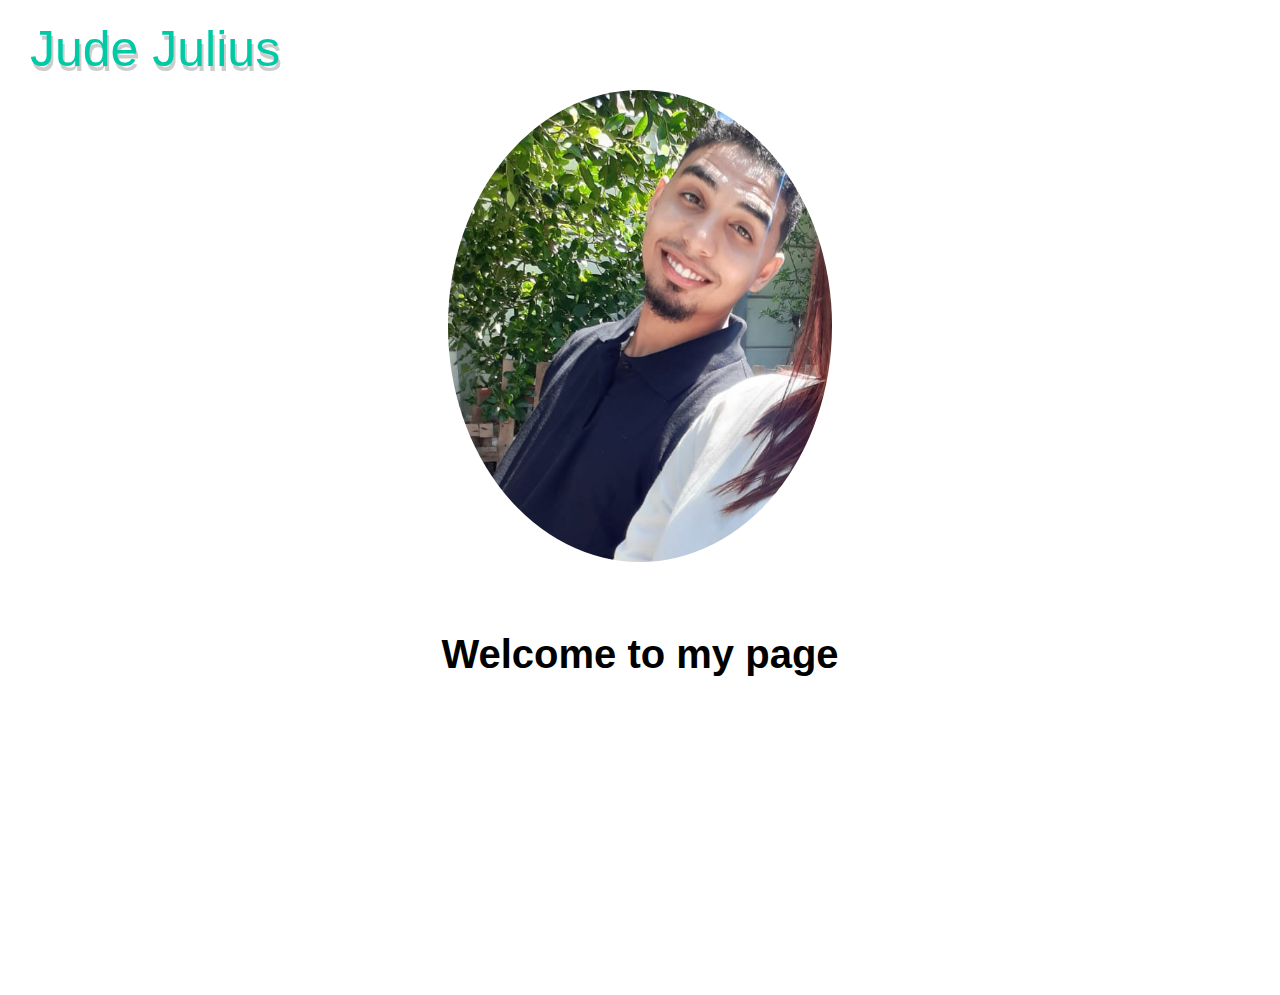
==== index.html @ b559c311 "third commit" ====
<!DOCTYPE html>
<html lang="en">
<head>
    <meta charset="UTF-8">
    <meta http-equiv="X-UA-Compatible" content="IE=edge">
    <meta name="viewport" content="width=device-width, initial-scale=1.0">
    <title>home</title>
    <link rel="stylesheet" href="style.css"> 
</head>
    <body>
         <!--navigation bar-->
    <nav>
        <ul>
            <li class="heading-nav">
                Jude Julius
            </li>
            <li style="float:right"><a class="active" href="timeline.html">Timeline</a></li>
            <li style="float:right"><a class="active" href="testimonial.html">Testimonial</a></li>
        <li style="float:right"><a class="active" href="contact.html">Contact</a></li>
        <li style="float:right"><a class="active" href="about.html">About</a></li>
        <li style="float:right"><a class="active" href="#">Home</a></li>
        </ul>
    </nav>
        <!-- <h1 class ="bigheader">Jude Julius</h1> -->
        <br><br><br><br><br>
        <img class="home-page-img" src="/images/jude.jpg" width="30%" height="25%">
        <p class= "p"><strong>Welcome to my page</strong><br>Alittle about myself i am a hardworker who loves a fast paced changing environment,i enjoy challenges and things that make me use logic.I am a very religious person who loves family time and i enjoy art.My hobbies include soccer baseball and cricket</p>
        <br>
       
        </body>
</html>
---- style.css ----
/* Navigation bar */
* {
  margin: 0;
  padding: 0;
}
li {
  align-items: baseline;
  padding:0 20px 10px 10px;
  display: inline-block;
  font-family: arial;
}
ul {
  font-size: 20px;
  text-align: left;
  box-shadow: darkgrey;
  background-color: transparent;
  padding: 20px;
  overflow: hidden;
  position: absolute;
  top: 0;
  width: 95%;
}
a {
  padding: 10px;
  margin: 0;
  color: white;
  text-decoration: none;
  font-family: serif;
}
a:hover {
  color: black;
}
.heading-nav{
  font-weight: 100;
  font-size: 50px;
  color: #00caa6;
  font-family: "Josefin Sans", sans-serif;
  text-shadow: 2px 5px 0 rgba(0, 0, 0, 0.2);
}
.heading-nav:hover{
  color: lightpink;
}
/* contact form */
h1{
  text-align: center;
}
.contact {
  font-size: 50px;
  font-family: Impact, Haettenschweiler, "Arial Narrow Bold", sans-serif;
}
.contact:hover {
  color: lightpink;
}
body {
  background-image: url(https://coolbackgrounds.io/images/backgrounds/index/ranger-4df6c1b6.png);
  background-position: center;
  background-size: cover;
  background-attachment: fixed;
  text-align: center;
}
form {
  margin: 50px 0px;
  padding: 0px;
  text-align: center;
  align-self: center;
  margin-left: 30%;
  margin-right: 30%;
  margin-top: 10%;
  background-color: grey;
  padding: 5%;
  background: rgba(204, 194, 194, 0.5);
  backdrop-filter: blur(3px);
  -webkit-backdrop-filter: blur(3px);
  border-radius: 10px;
}
[placeholder]:hover {
  color: grey;
}
button {
  background-color: #8d978d;
  border: none;
  color: white;
  padding: 16px 32px;
  text-decoration: none;
  margin: 4px 2px;
  cursor: pointer;
  border-radius: 12px;
}
button:hover{
  color: aqua;
}
/* Home page */
.bigheader {
  text-align: center;
  color: rgb(182, 164, 163);
  font-family: serif;
  font-weight: 100;
  font-size: 8em;
}
.bigheader:hover {
  color: rgb(13, 83, 189);
}
h1 {
  padding: 20px;
  margin: 1em 0 0.5em 50px;
  font-weight: 100;
  color: #00caa6;
  font-family: "Josefin Sans", sans-serif;
  text-shadow: 2px 5px 0 rgba(0, 0, 0, 0.2);
}
p {
  margin-bottom: 50px;
  color: rgb(10, 0, 0);
  text-decoration: none;
  text-align: center;
  font-size: 40px;
  font-family: Verdana, Geneva, Tahoma, sans-serif;
  padding: 70px;
}
strong {
  color: black;
}
.home-page-img {
  border-radius: 50%  ;
}
.form {
  display: fixed;
}
.p{
  color: white;
}
/* about page*/
.about-header {
  padding:0;
  margin-left: 450px;
  margin-right: 450px;
  font-weight: 500;
  font-size: 5em;
  font-family: "Trebuchet MS", "Lucida Sans Unicode", "Lucida Grande",
    "Lucida Sans", Arial, sans-serif;
}
.about-header:hover {
  color: darkgray;
}
img {
  display: block;
  margin-left: auto;
  margin-right: auto;
  border-radius: 50px;
}

.about-para {
  border: 12px solid rgb(0, 0, 0);
  border-radius: 12px;
}
/* timeline */
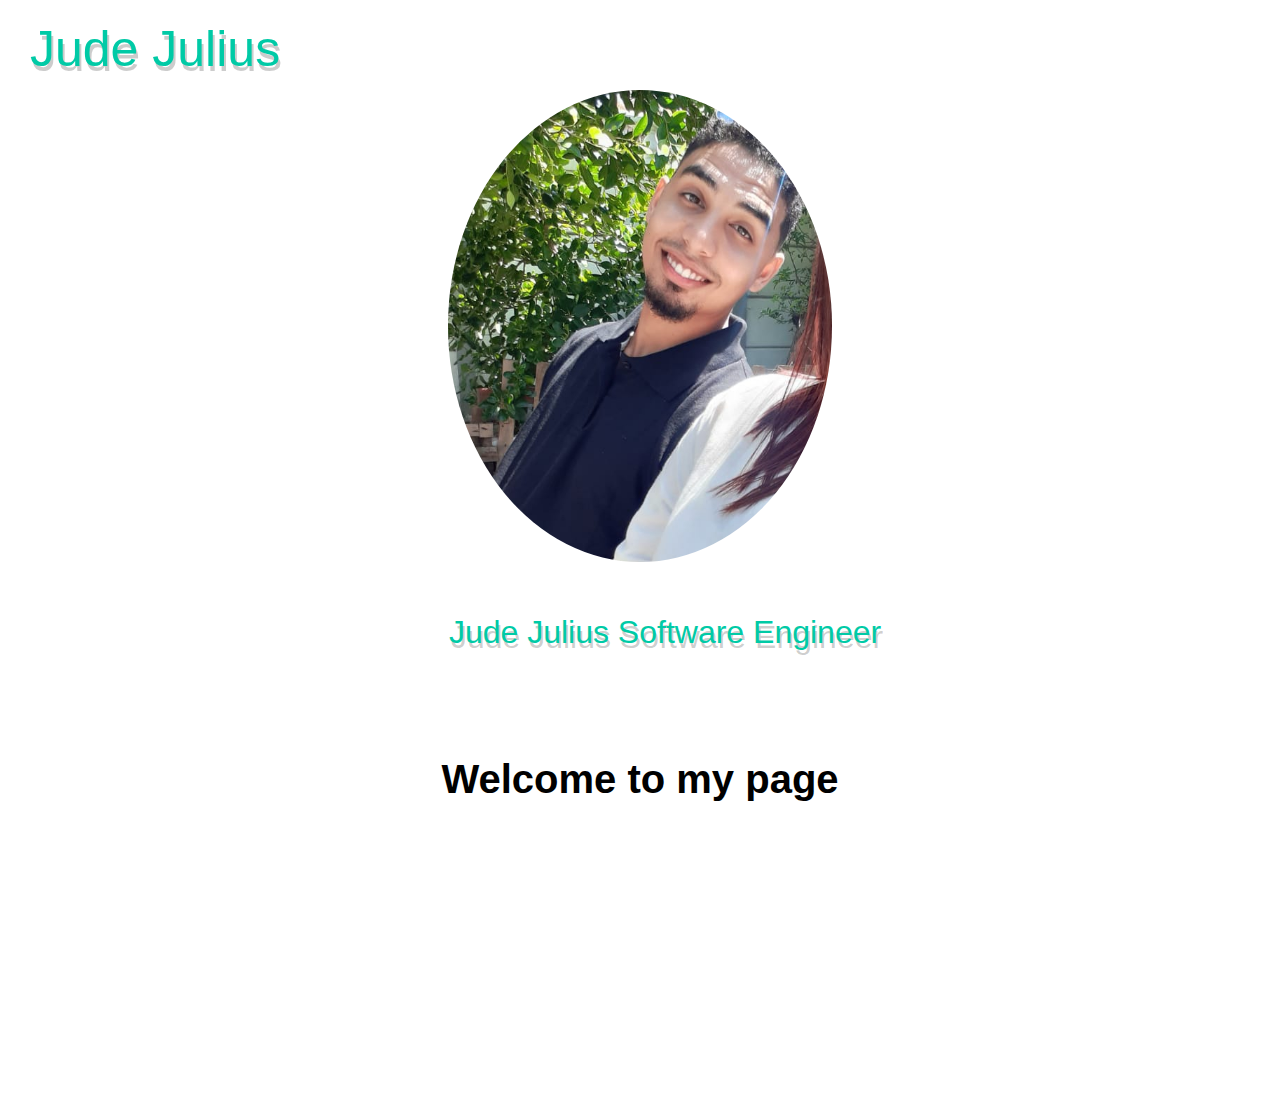
==== commit eab112cb: "third commit" ====
--- a/index.html
+++ b/index.html
@@ -24,6 +24,7 @@
         <!-- <h1 class ="bigheader">Jude Julius</h1> -->
         <br><br><br><br><br>
         <img class="home-page-img" src="/images/jude.jpg" width="30%" height="25%">
+        <h1 class="img-header">Jude Julius Software Engineer</h1>
         <p class= "p"><strong>Welcome to my page</strong><br>Alittle about myself i am a hardworker who loves a fast paced changing environment,i enjoy challenges and things that make me use logic.I am a very religious person who loves family time and i enjoy art.My hobbies include soccer baseball and cricket</p>
         <br>
        
--- a/style.css
+++ b/style.css
@@ -100,6 +100,15 @@
 .bigheader:hover {
   color: rgb(13, 83, 189);
 }
+.img-header{
+  padding: 20px;
+  margin: 1em 0 0.5em 50px;
+  font-weight: 100;
+  color: #00caa6;
+  font-family: "Josefin Sans", sans-serif;
+  text-shadow: 2px 5px 0 rgba(0, 0, 0, 0.2);
+
+}
 h1 {
   padding: 20px;
   margin: 1em 0 0.5em 50px;
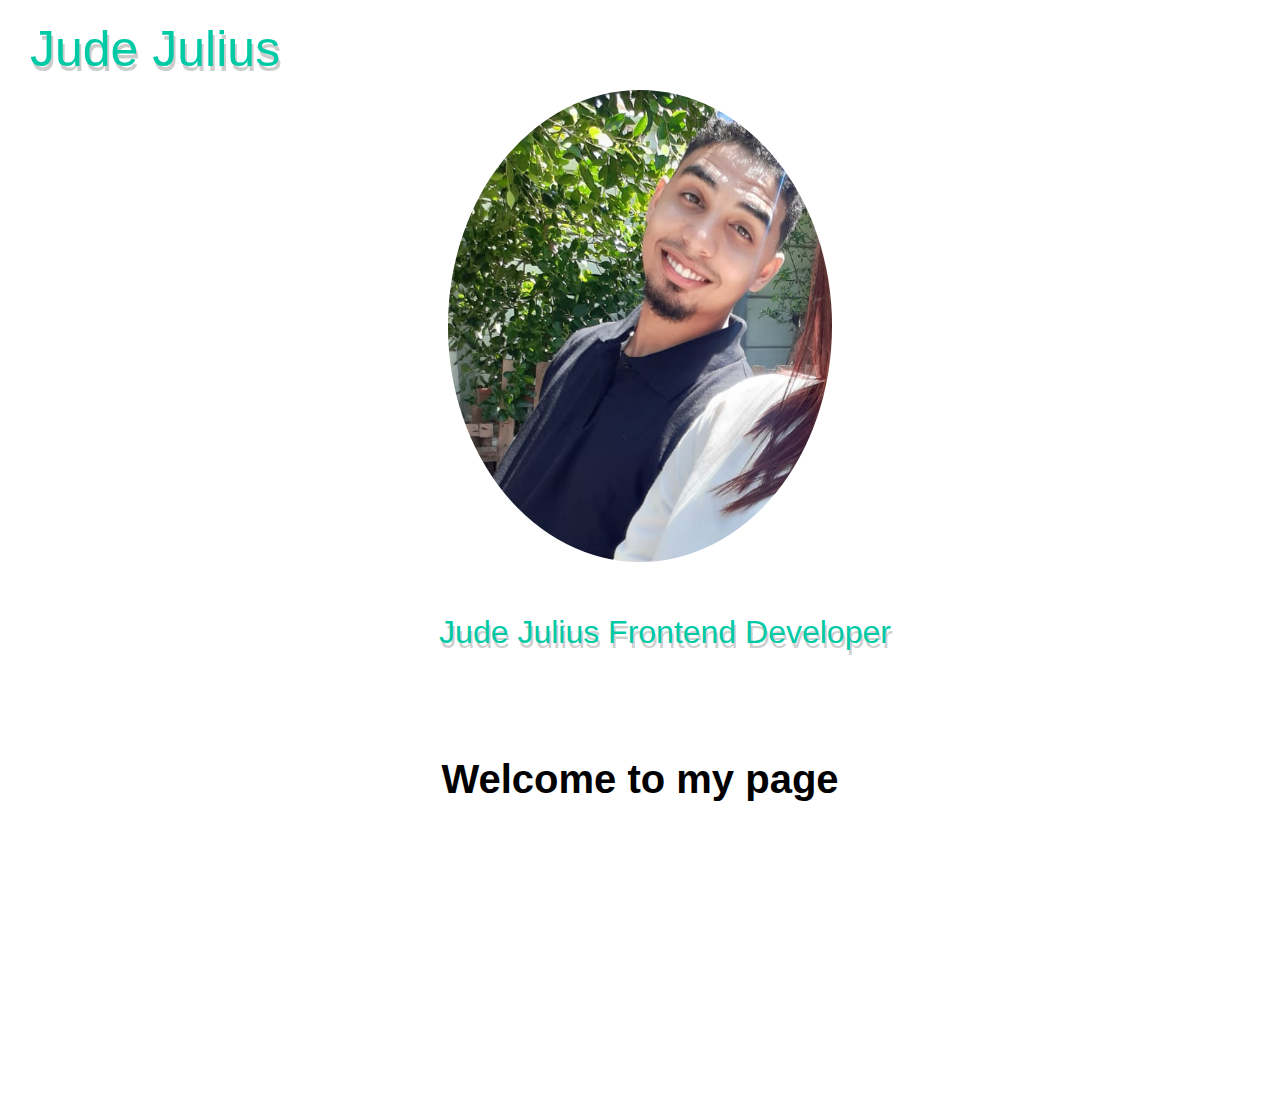
==== commit 9b9f6fed: "third commit" ====
--- a/index.html
+++ b/index.html
@@ -5,7 +5,7 @@
     <meta http-equiv="X-UA-Compatible" content="IE=edge">
     <meta name="viewport" content="width=device-width, initial-scale=1.0">
     <title>home</title>
-    <link rel="stylesheet" href="style.css"> 
+    <link rel="stylesheet" href="/Css/style.css"> 
 </head>
     <body>
          <!--navigation bar-->
@@ -24,7 +24,7 @@
         <!-- <h1 class ="bigheader">Jude Julius</h1> -->
         <br><br><br><br><br>
         <img class="home-page-img" src="/images/jude.jpg" width="30%" height="25%">
-        <h1 class="img-header">Jude Julius Software Engineer</h1>
+        <h1 class="img-header">Jude Julius Frontend Developer</h1>
         <p class= "p"><strong>Welcome to my page</strong><br>Alittle about myself i am a hardworker who loves a fast paced changing environment,i enjoy challenges and things that make me use logic.I am a very religious person who loves family time and i enjoy art.My hobbies include soccer baseball and cricket</p>
         <br>
        
--- a/Css/style.css
+++ b/Css/style.css
@@ -0,0 +1,165 @@
+/* Navigation bar */
+* {
+  margin: 0;
+  padding: 0;
+}
+li {
+  align-items: baseline;
+  padding:0 20px 10px 10px;
+  display: inline-block;
+  font-family: arial;
+}
+ul {
+  font-size: 20px;
+  text-align: left;
+  box-shadow: darkgrey;
+  background-color: transparent;
+  padding: 20px;
+  overflow: hidden;
+  position: absolute;
+  top: 0;
+  width: 95%;
+}
+a {
+  padding: 10px;
+  margin: 0;
+  color: white;
+  text-decoration: none;
+  font-family: serif;
+}
+a:hover {
+  color: black;
+}
+.heading-nav{
+  font-weight: 100;
+  font-size: 50px;
+  color: #00caa6;
+  font-family: "Josefin Sans", sans-serif;
+  text-shadow: 2px 5px 0 rgba(0, 0, 0, 0.2);
+}
+.heading-nav:hover{
+  color: lightpink;
+}
+/* contact form */
+h1{
+  text-align: center;
+}
+.contact {
+  font-size: 50px;
+  font-family: Impact, Haettenschweiler, "Arial Narrow Bold", sans-serif;
+}
+.contact:hover {
+  color: lightpink;
+}
+body {
+  background-image: url(https://coolbackgrounds.io/images/backgrounds/index/ranger-4df6c1b6.png);
+  background-position: center;
+  background-size: cover;
+  background-attachment: fixed;
+  text-align: center;
+}
+form {
+  margin: 50px 0px;
+  padding: 0px;
+  text-align: center;
+  align-self: center;
+  margin-left: 30%;
+  margin-right: 30%;
+  margin-top: 10%;
+  background-color: grey;
+  padding: 5%;
+  background: rgba(204, 194, 194, 0.5);
+  backdrop-filter: blur(3px);
+  -webkit-backdrop-filter: blur(3px);
+  border-radius: 10px;
+}
+[placeholder]:hover {
+  color: grey;
+}
+button {
+  background-color: #8d978d;
+  border: none;
+  color: white;
+  padding: 16px 32px;
+  text-decoration: none;
+  margin: 4px 2px;
+  cursor: pointer;
+  border-radius: 12px;
+}
+button:hover{
+  color: aqua;
+}
+/* Home page */
+.bigheader {
+  text-align: center;
+  color: rgb(182, 164, 163);
+  font-family: serif;
+  font-weight: 100;
+  font-size: 8em;
+}
+.bigheader:hover {
+  color: rgb(13, 83, 189);
+}
+.img-header{
+  padding: 20px;
+  margin: 1em 0 0.5em 50px;
+  font-weight: 100;
+  color: #00caa6;
+  font-family: "Josefin Sans", sans-serif;
+  text-shadow: 2px 5px 0 rgba(0, 0, 0, 0.2);
+
+}
+h1 {
+  padding: 20px;
+  margin: 1em 0 0.5em 50px;
+  font-weight: 100;
+  color: #00caa6;
+  font-family: "Josefin Sans", sans-serif;
+  text-shadow: 2px 5px 0 rgba(0, 0, 0, 0.2);
+}
+p {
+  margin-bottom: 50px;
+  color: rgb(10, 0, 0);
+  text-decoration: none;
+  text-align: center;
+  font-size: 40px;
+  font-family: Verdana, Geneva, Tahoma, sans-serif;
+  padding: 70px;
+}
+strong {
+  color: black;
+}
+.home-page-img {
+  border-radius: 50%  ;
+}
+.form {
+  display: fixed;
+}
+.p{
+  color: white;
+}
+/* about page*/
+.about-header {
+  padding:0;
+  margin-left: 450px;
+  margin-right: 450px;
+  font-weight: 500;
+  font-size: 5em;
+  font-family: "Trebuchet MS", "Lucida Sans Unicode", "Lucida Grande",
+    "Lucida Sans", Arial, sans-serif;
+}
+.about-header:hover {
+  color: darkgray;
+}
+img {
+  display: block;
+  margin-left: auto;
+  margin-right: auto;
+  border-radius: 50px;
+}
+
+.about-para {
+  border: 12px solid rgb(0, 0, 0);
+  border-radius: 12px;
+}
+/* timeline */
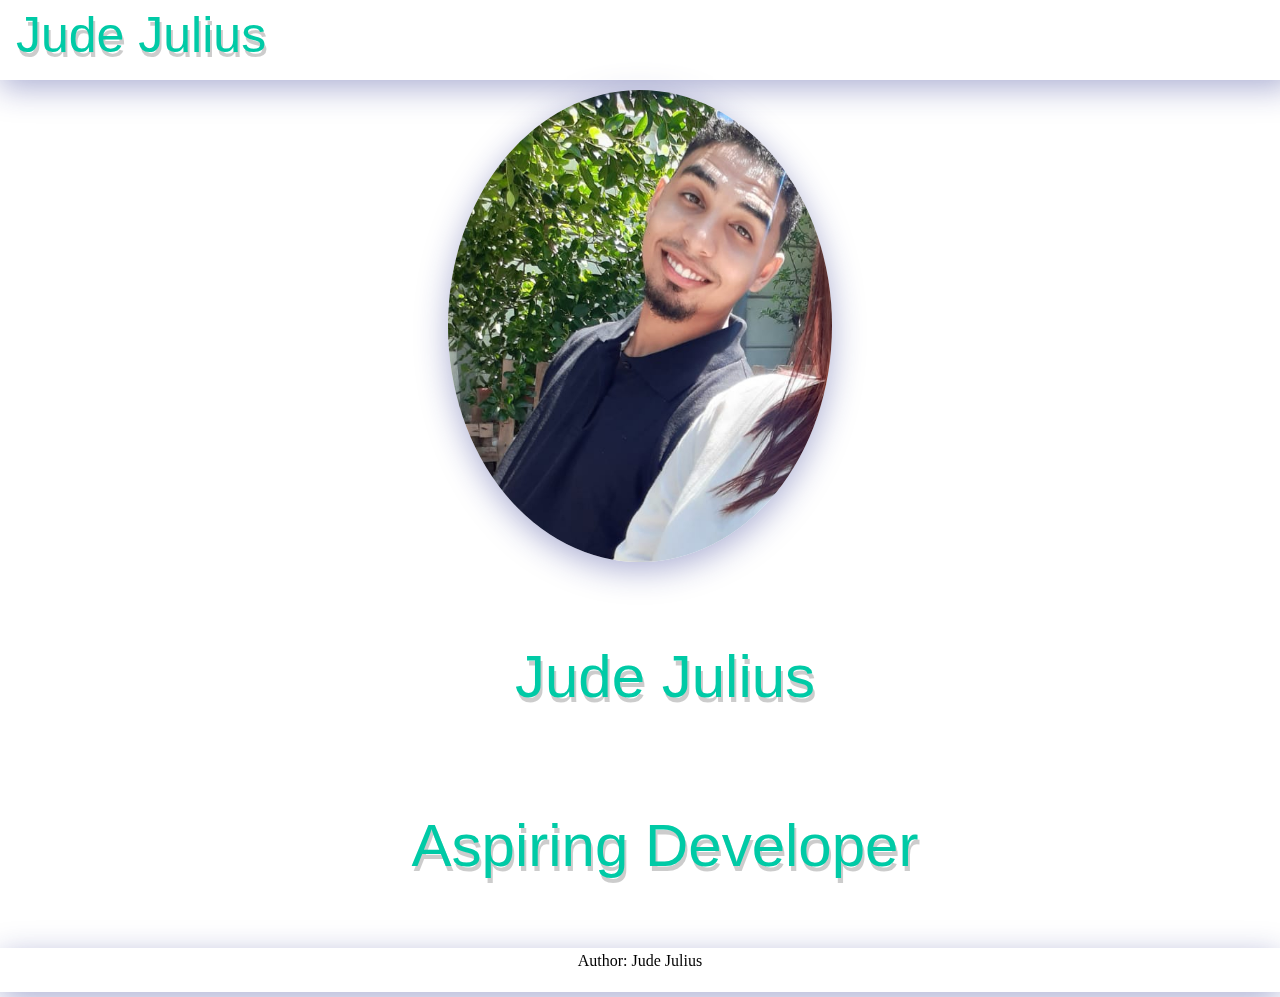
==== commit 5ffdbd08: "third commit" ====
--- a/index.html
+++ b/index.html
@@ -1,32 +1,42 @@
 <!DOCTYPE html>
 <html lang="en">
-<head>
-    <meta charset="UTF-8">
-    <meta http-equiv="X-UA-Compatible" content="IE=edge">
-    <meta name="viewport" content="width=device-width, initial-scale=1.0">
+  <head>
+    <meta charset="UTF-8" />
+    <meta http-equiv="X-UA-Compatible" content="IE=edge" />
+    <meta name="viewport" content="width=device-width, initial-scale=1.0" />
     <title>home</title>
-    <link rel="stylesheet" href="/Css/style.css"> 
-</head>
-    <body>
-         <!--navigation bar-->
+    <link rel="stylesheet" href="/Css/style.css" />
+  </head>
+  <body>
+    <!--navigation bar-->
     <nav>
-        <ul>
-            <li class="heading-nav">
-                Jude Julius
-            </li>
-            <li style="float:right"><a class="active" href="timeline.html">Timeline</a></li>
-            <li style="float:right"><a class="active" href="testimonial.html">Testimonial</a></li>
-        <li style="float:right"><a class="active" href="contact.html">Contact</a></li>
-        <li style="float:right"><a class="active" href="about.html">About</a></li>
-        <li style="float:right"><a class="active" href="#">Home</a></li>
-        </ul>
+      <ul>
+        <li class="heading-nav">Jude Julius</li>
+        <li style="float: right">
+          <a class="active" href="timeline.html">Timeline</a>
+        </li>
+        <li style="float: right">
+          <a class="active" href="testimonial.html">Testimonial</a>
+        </li>
+        <li style="float: right">
+          <a class="active" href="contact.html">Contact</a>
+        </li>
+        <li style="float: right">
+          <a class="active" href="about.html">About</a>
+        </li>
+        <li style="float: right"><a class="active" href="#">Home</a></li>
+      </ul>
     </nav>
-        <!-- <h1 class ="bigheader">Jude Julius</h1> -->
-        <br><br><br><br><br>
-        <img class="home-page-img" src="/images/jude.jpg" width="30%" height="25%">
-        <h1 class="img-header">Jude Julius Frontend Developer</h1>
-        <p class= "p"><strong>Welcome to my page</strong><br>Alittle about myself i am a hardworker who loves a fast paced changing environment,i enjoy challenges and things that make me use logic.I am a very religious person who loves family time and i enjoy art.My hobbies include soccer baseball and cricket</p>
-        <br>
-       
-        </body>
-</html>+    <!-- <h1 class ="bigheader">Jude Julius</h1> -->
+    <br /><br /><br /><br /><br />
+    <img
+      class="home-page-img" src="/images/jude.jpg" width="30%" height="25%"
+    />
+    <h1 class="img-header">Jude Julius </h1><h1 class="img-header">Aspiring Developer</h1>
+    <br />
+    <footer>
+        <p>Author: Jude Julius<br>
+        <a href="https://vibrant-engelbart-a65254.netlify.app/">https://vibrant-engelbart-a65254.netlify.app/</a></p>
+      </footer>
+  </body>
+</html>
--- a/Css/style.css
+++ b/Css/style.css
@@ -10,15 +10,19 @@
   font-family: arial;
 }
 ul {
+  position:fixed;
+  top: 0;
   font-size: 20px;
   text-align: left;
-  box-shadow: darkgrey;
-  background-color: transparent;
-  padding: 20px;
+  box-shadow: 0 8px 32px 0 rgba( 31, 38, 135, 0.37 );
+  background: rgba( 255, 255, 255, 0.25 );
+  backdrop-filter: blur( 4px );
+  -webkit-backdrop-filter: blur( 4px );
+  border: 1px solid rgba( 255, 255, 255, 0.18 );
+  padding: 5px;
   overflow: hidden;
-  position: absolute;
   top: 0;
-  width: 95%;
+  width: 100%;
 }
 a {
   padding: 10px;
@@ -41,6 +45,11 @@
   color: lightpink;
 }
 /* contact form */
+.contact-head{
+  font-size: 80px;
+  margin-right: 40px;
+
+}
 h1{
   text-align: center;
 }
@@ -59,13 +68,11 @@
   text-align: center;
 }
 form {
-  margin: 50px 0px;
-  padding: 0px;
-  text-align: center;
-  align-self: center;
+  text-align: center;
+  margin-top: 60px;
   margin-left: 30%;
   margin-right: 30%;
-  margin-top: 10%;
+  margin-bottom: 20px;
   background-color: grey;
   padding: 5%;
   background: rgba(204, 194, 194, 0.5);
@@ -101,8 +108,8 @@
   color: rgb(13, 83, 189);
 }
 .img-header{
-  padding: 20px;
-  margin: 1em 0 0.5em 50px;
+  text-align: center;
+  font-size: 60px;
   font-weight: 100;
   color: #00caa6;
   font-family: "Josefin Sans", sans-serif;
@@ -117,7 +124,7 @@
   font-family: "Josefin Sans", sans-serif;
   text-shadow: 2px 5px 0 rgba(0, 0, 0, 0.2);
 }
-p {
+.p {
   margin-bottom: 50px;
   color: rgb(10, 0, 0);
   text-decoration: none;
@@ -130,7 +137,9 @@
   color: black;
 }
 .home-page-img {
-  border-radius: 50%  ;
+  border-radius: 50%;
+  /* border: 1px solid black; */
+  box-shadow: 0 8px 32px 0 rgba( 31, 38, 135, 0.37 );
 }
 .form {
   display: fixed;
@@ -162,4 +171,160 @@
   border: 12px solid rgb(0, 0, 0);
   border-radius: 12px;
 }
+.about{
+  font-size: 80px;
+}
 /* timeline */
+
+  /* The actual timeline (the vertical ruler) */
+  .timeline {
+    position: relative;
+    max-width: 1200px;
+    margin: 0 auto;
+    z-index: -1;
+  }
+  
+  /* The actual timeline (the vertical ruler) */
+  .timeline::after {
+    content: '';
+    position: absolute;
+    width: 2px;
+    background-color: white;
+    top: 0;
+    bottom: 0;
+    left: 50%;
+    margin-left: -3px;
+  }
+  
+  /* Container around content */
+  .container {
+      box-sizing: border-box;
+      margin-top: 90px;
+      margin-bottom: 50px;
+    padding: 10px 40px;
+    position: relative;
+    background-color: inherit;
+    width: 50%;
+  }
+  
+  /* The circles on the timeline */
+  .container::after {
+    content: '';
+    position: absolute;
+    width: 25px;
+    height: 25px;
+    right: -17px;
+    background-color: white;
+    border: 4px solid #FF9F55;
+    top: 15px;
+    border-radius: 50%;
+    z-index: 1;
+  }
+  /* Place the container to the left */
+  .left {
+    left: 0;
+  }
+  
+  /* Place the container to the right */
+  .right {
+    left: 50%;
+  }
+  
+  /* Add arrows to the left container (pointing right) */
+  .left::before {
+    content: " ";
+    height: 0;
+    position: absolute;
+    top: 22px;
+    width: 0;
+    z-index: 1;
+    right: 30px;
+    border: medium solid white;
+    border-width: 10px 0 10px 10px;
+    border-color: transparent transparent transparent white;
+  }
+  
+  /* Add arrows to the right container (pointing left) */
+  .right::before {
+    content: " ";
+    height: 0;
+    position: absolute;
+    top: 22px;
+    width: 0;
+    z-index: 1;
+    left: 30px;
+    border: medium solid white;
+    border-width: 10px 10px 10px 0;
+    border-color: transparent white transparent transparent;
+  }
+  
+  /* Fix the circle for containers on the right side */
+  .right::after {
+    left: -16px;
+  }
+  
+  /* The actual content */
+  .content {
+    padding: 20px 30px;
+    position: relative;
+    border-radius: 25px;
+    box-shadow: 0 8px 32px 0 rgba(0, 0, 0, 0);
+    background: red;
+    animation: mymove 5s infinite;
+      }
+      @keyframes mymove {
+          0%{
+              background-color: lightpink;
+          }
+          33%{
+              background-color: lightsalmon;
+          }
+          66%{
+              background-color: lightseagreen;
+          }
+          100%{
+              background-color: lightskyblue;
+          }
+        }
+  
+  /* Media queries - Responsive timeline on screens less than 600px wide */
+  @media screen and (max-width: 600px) {
+    /* Place the timelime to the left */
+    .timeline::after {
+    left: 31px;
+    }
+    
+    /* Full-width containers */
+    .container {
+    width: 100%;
+    padding-left: 70px;
+    padding-right: 25px;
+    }
+    /* Make sure that all arrows are pointing leftwards */
+    .container::before {
+    left: 60px;
+    border: medium solid white;
+    border-width: 10px 10px 10px 0;
+    border-color: transparent white transparent transparent;
+    }
+  
+    /* Make sure all circles are at the same spot */
+    .left::after, .right::after {
+    left: 15px;
+    }
+    
+    /* Make all right containers behave like the left ones */
+    .right {
+    left: 0%;
+    }
+  }
+  /* footer */
+  footer {
+    text-align: center;
+    padding: 3px;
+    box-shadow: 0 8px 32px 0 rgba( 31, 38, 135, 0.37 );
+    background: rgba( 255, 255, 255, 0.25 );
+    backdrop-filter: blur( 4px );
+    -webkit-backdrop-filter: blur( 4px );
+    border: 1px solid rgba( 255, 255, 255, 0.18 );
+  }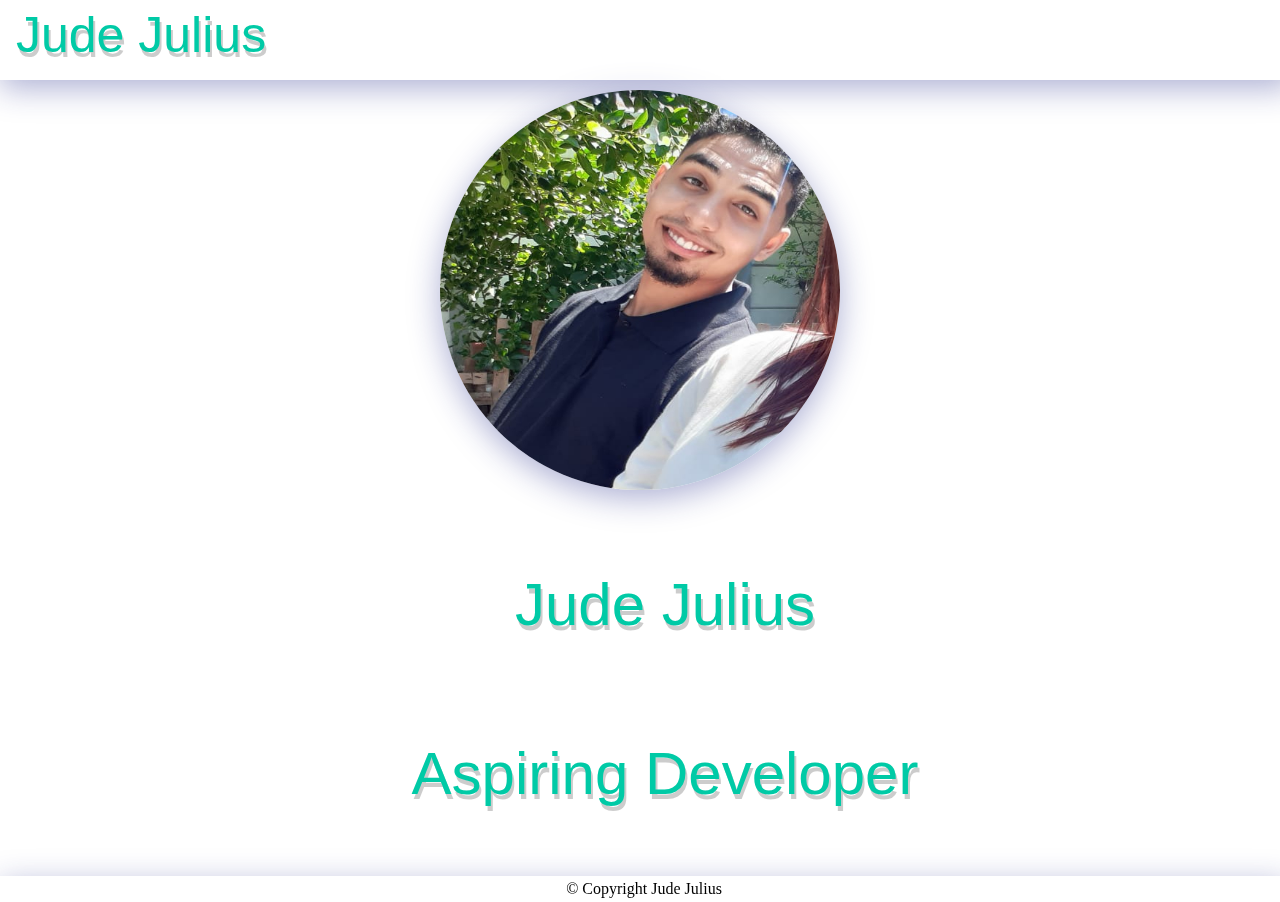
==== commit 45ea78c2: "third commit" ====
--- a/index.html
+++ b/index.html
@@ -35,8 +35,7 @@
     <h1 class="img-header">Jude Julius </h1><h1 class="img-header">Aspiring Developer</h1>
     <br />
     <footer>
-        <p>Author: Jude Julius<br>
-        <a href="https://vibrant-engelbart-a65254.netlify.app/">https://vibrant-engelbart-a65254.netlify.app/</a></p>
+        <p>&copy Copyright Jude Julius<br>
       </footer>
   </body>
 </html>
--- a/Css/style.css
+++ b/Css/style.css
@@ -97,7 +97,7 @@
   color: aqua;
 }
 /* Home page */
-.bigheader {
+/* .bigheader {
   text-align: center;
   color: rgb(182, 164, 163);
   font-family: serif;
@@ -106,7 +106,7 @@
 }
 .bigheader:hover {
   color: rgb(13, 83, 189);
-}
+} */
 .img-header{
   text-align: center;
   font-size: 60px;
@@ -129,7 +129,7 @@
   color: rgb(10, 0, 0);
   text-decoration: none;
   text-align: center;
-  font-size: 40px;
+  font-size: 30px;
   font-family: Verdana, Geneva, Tahoma, sans-serif;
   padding: 70px;
 }
@@ -165,6 +165,8 @@
   margin-left: auto;
   margin-right: auto;
   border-radius: 50px;
+  width: 400px;
+  height: 400px;
 }
 
 .about-para {
@@ -320,6 +322,8 @@
   }
   /* footer */
   footer {
+    position: sticky;
+    width: 100%;
     text-align: center;
     padding: 3px;
     box-shadow: 0 8px 32px 0 rgba( 31, 38, 135, 0.37 );
@@ -327,4 +331,5 @@
     backdrop-filter: blur( 4px );
     -webkit-backdrop-filter: blur( 4px );
     border: 1px solid rgba( 255, 255, 255, 0.18 );
-  }+  }
+  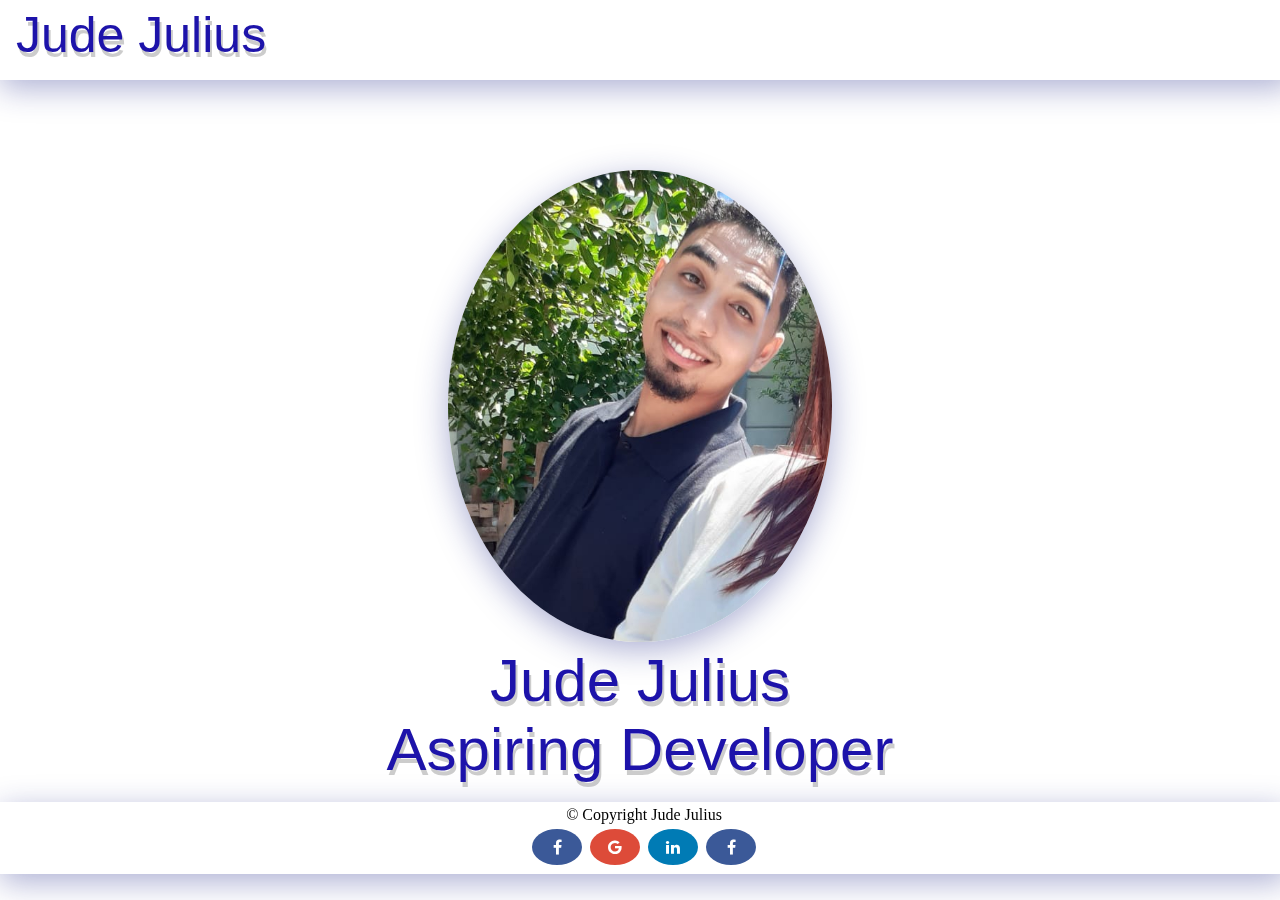
==== commit 1bcb9b24: "third commit" ====
--- a/index.html
+++ b/index.html
@@ -6,6 +6,7 @@
     <meta name="viewport" content="width=device-width, initial-scale=1.0" />
     <title>home</title>
     <link rel="stylesheet" href="/Css/style.css" />
+    <link rel="stylesheet" href="https://cdnjs.cloudflare.com/ajax/libs/font-awesome/4.7.0/css/font-awesome.min.css">
   </head>
   <body>
     <!--navigation bar-->
@@ -36,6 +37,10 @@
     <br />
     <footer>
         <p>&copy Copyright Jude Julius<br>
+          <a href="#" class="fa fa-facebook"></a>
+<a href="#" class="fa fa-google"></a>
+<a href="#" class="fa fa-linkedin"></a>
+<a href="#" class="fa fa-facebook"></a>
       </footer>
   </body>
 </html>
--- a/Css/style.css
+++ b/Css/style.css
@@ -10,8 +10,8 @@
   font-family: arial;
 }
 ul {
-  position:fixed;
-  top: 0;
+  /* position:fixed;
+  top: 0; */
   font-size: 20px;
   text-align: left;
   box-shadow: 0 8px 32px 0 rgba( 31, 38, 135, 0.37 );
@@ -37,21 +37,36 @@
 .heading-nav{
   font-weight: 100;
   font-size: 50px;
-  color: #00caa6;
+  color: #1d13aa;
   font-family: "Josefin Sans", sans-serif;
   text-shadow: 2px 5px 0 rgba(0, 0, 0, 0.2);
-}
+  animation: bounce 4s infinite;
+
+}
+@keyframes bounce {
+  0%, 20%, 50%, 80%, 100% {
+    transform: translateY(0);
+  } 
+  40% {
+    transform: translateY(-30px);
+  } 
+  60% {
+    transform: translateY(-15px);
+  }
+} 
 .heading-nav:hover{
   color: lightpink;
 }
 /* contact form */
 .contact-head{
-  font-size: 80px;
-  margin-right: 40px;
-
-}
-h1{
-  text-align: center;
+    font-size: 70px;
+    padding: 20px;
+    font-weight: 100;
+    color: #1d13aa;
+    font-family: "Josefin Sans", sans-serif;
+    text-shadow: 2px 5px 0 rgba(0, 0, 0, 0.2);
+  }
+
 }
 .contact {
   font-size: 50px;
@@ -83,47 +98,67 @@
 [placeholder]:hover {
   color: grey;
 }
-button {
-  background-color: #8d978d;
+.button {
+  display: inline-block;
+  border-radius: 12px;
+  background-color: #8d8481;
   border: none;
-  color: white;
-  padding: 16px 32px;
-  text-decoration: none;
-  margin: 4px 2px;
+  color: #FFFFFF;
+  text-align: center;
+  font-size: 15px;
+  padding: 20px;
+  width: 100px;
+  transition: all 0.5s;
   cursor: pointer;
-  border-radius: 12px;
-}
-button:hover{
-  color: aqua;
+  margin: 5px;
+}
+
+.button span {
+  cursor: pointer;
+  display: inline-block;
+  position: relative;
+  transition: 0.5s;
+}
+
+.button span:after {
+  content: '\00bb';
+  position: absolute;
+  opacity: 0;
+  top: 0;
+  right: -20px;
+  transition: 0.5s;
+}
+
+.button:hover span {
+  padding-right: 25px;
+}
+
+.button:hover span:after {
+  opacity: 1;
+  right: 0;
 }
 /* Home page */
-/* .bigheader {
-  text-align: center;
-  color: rgb(182, 164, 163);
-  font-family: serif;
-  font-weight: 100;
-  font-size: 8em;
-}
-.bigheader:hover {
-  color: rgb(13, 83, 189);
-} */
 .img-header{
   text-align: center;
   font-size: 60px;
   font-weight: 100;
-  color: #00caa6;
+  color: #1d13aa;
   font-family: "Josefin Sans", sans-serif;
   text-shadow: 2px 5px 0 rgba(0, 0, 0, 0.2);
-
-}
-h1 {
-  padding: 20px;
-  margin: 1em 0 0.5em 50px;
-  font-weight: 100;
-  color: #00caa6;
-  font-family: "Josefin Sans", sans-serif;
-  text-shadow: 2px 5px 0 rgba(0, 0, 0, 0.2);
-}
+  animation: bounce 2s infinite;
+
+}
+@keyframes bounce {
+  0%, 20%, 50%, 80%, 100% {
+    transform: translateY(0);
+  } 
+  40% {
+    transform: translateY(-30px);
+  } 
+  60% {
+    transform: translateY(-15px);
+  }
+} 
 .p {
   margin-bottom: 50px;
   color: rgb(10, 0, 0);
@@ -145,35 +180,39 @@
   display: fixed;
 }
 .p{
+  padding-bottom: 30px;
+  padding-top: 30px;
   color: white;
 }
 /* about page*/
 .about-header {
-  padding:0;
-  margin-left: 450px;
-  margin-right: 450px;
-  font-weight: 500;
-  font-size: 5em;
-  font-family: "Trebuchet MS", "Lucida Sans Unicode", "Lucida Grande",
-    "Lucida Sans", Arial, sans-serif;
+  text-align: center;
+  font-size: 70px;
+  padding: 20px;
+  font-weight: 100;
+  color: #1d13aa;
+  font-family: "Josefin Sans", sans-serif;
+  text-shadow: 2px 5px 0 rgba(0, 0, 0, 0.2);
 }
 .about-header:hover {
   color: darkgray;
 }
-img {
+.about-img{
   display: block;
+  margin-top: 30px;
+  margin-bottom: 100px;
   margin-left: auto;
   margin-right: auto;
-  border-radius: 50px;
-  width: 400px;
-  height: 400px;
-}
-
-.about-para {
-  border: 12px solid rgb(0, 0, 0);
-  border-radius: 12px;
+  border-radius: 20px;
+  width: 200px;
+  height: 300px;
 }
 .about{
+  padding:0;
+  margin-bottom: 30px;
+  margin-top: 20px;
+  margin-right: 100px;
+  text-align: center;
   font-size: 80px;
 }
 /* timeline */
@@ -200,6 +239,7 @@
   
   /* Container around content */
   .container {
+    
       box-sizing: border-box;
       margin-top: 90px;
       margin-bottom: 50px;
@@ -207,6 +247,15 @@
     position: relative;
     background-color: inherit;
     width: 50%;
+    animation: myanimation 1s linear;
+  }
+  @keyframes myanimation{
+    0%{
+      left: 0;
+    }
+    100%{
+      right: 0;
+    }
   }
   
   /* The circles on the timeline */
@@ -224,12 +273,30 @@
   }
   /* Place the container to the left */
   .left {
-    left: 0;
+    left: 50%;
+    animation: myanimation1 2s linear forwards;
+  }
+  @keyframes myanimation1{
+    0%{
+      right: 0;
+    }
+    100%{
+      left: 0;
+    }
   }
   
   /* Place the container to the right */
   .right {
     left: 50%;
+    animation: myanimation2 2s linear forwards;
+  }
+  @keyframes myanimation2{
+    0%{
+      left: 0;
+    }
+    100%{
+      right: 0;
+    }
   }
   
   /* Add arrows to the left container (pointing right) */
@@ -267,8 +334,10 @@
   
   /* The actual content */
   .content {
-    padding: 20px 30px;
-    position: relative;
+    overflow: hidden;
+    padding: 0;
+    position: sticky;
+    top: 0;
     border-radius: 25px;
     box-shadow: 0 8px 32px 0 rgba(0, 0, 0, 0);
     background: red;
@@ -298,7 +367,7 @@
     
     /* Full-width containers */
     .container {
-    width: 100%;
+  width: 100%;
     padding-left: 70px;
     padding-right: 25px;
     }
@@ -319,6 +388,19 @@
     .right {
     left: 0%;
     }
+  }
+  .timeline-head{
+    position:absolute ;
+    top: 80px;
+    left: 365px;
+    font-weight: 100;
+    font-size: 70px;
+    color: #1d13aa;
+    font-family: "Josefin Sans", sans-serif;
+    text-shadow: 2px 5px 0 rgba(0, 0, 0, 0.2);
+  }
+  .timeline-head:hover{
+    color:lightpink
   }
   /* footer */
   footer {
@@ -332,4 +414,30 @@
     -webkit-backdrop-filter: blur( 4px );
     border: 1px solid rgba( 255, 255, 255, 0.18 );
   }
+  .fa {
+    padding: 10px;
+    font-size: 10px;
+    width: 30px;
+    text-align: center;
+    text-decoration: none;
+    margin: 5px 2px;
+    border-radius:50%;
+  }
+  
+  .fa:hover {
+      opacity: 0.7;
+  }
+  .fa-facebook {
+    background: #3B5998;
+    color: white;
+  }
+  .fa-google {
+    background: #dd4b39;
+    color: white;
+  }
+  
+  .fa-linkedin {
+    background: #007bb5;
+    color: white;
+  }
   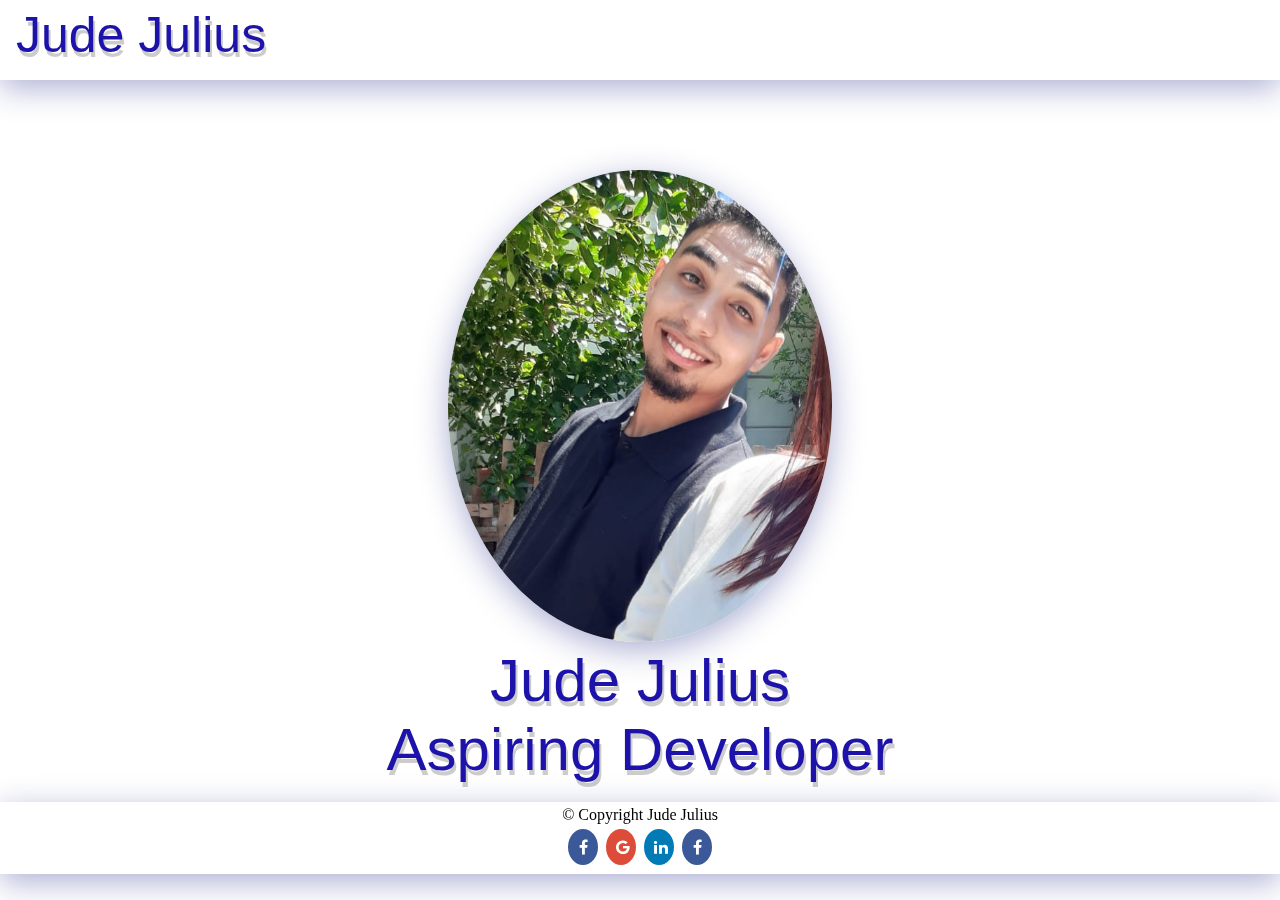
==== commit bd341607: "third commit" ====
--- a/index.html
+++ b/index.html
@@ -8,6 +8,20 @@
     <link rel="stylesheet" href="/Css/style.css" />
     <link rel="stylesheet" href="https://cdnjs.cloudflare.com/ajax/libs/font-awesome/4.7.0/css/font-awesome.min.css">
   </head>
+  <style>
+    @media only screen and (max-width: 600px) {
+  /* For mobile phones: */
+  [class*="div"] {
+    width: 100%;
+  }
+  @media only screen and (max-width: 600px) {
+  /* For mobile phones: */
+  [class*="nav"] {
+    width: 100%;
+  }
+}
+    }
+  </style>
   <body>
     <!--navigation bar-->
     <nav>
--- a/Css/style.css
+++ b/Css/style.css
@@ -2,6 +2,7 @@
 * {
   margin: 0;
   padding: 0;
+  box-sizing: border-box;
 }
 li {
   align-items: baseline;
@@ -66,7 +67,8 @@
     font-family: "Josefin Sans", sans-serif;
     text-shadow: 2px 5px 0 rgba(0, 0, 0, 0.2);
   }
-
+.contact-head:hover{
+  color: lightpink;
 }
 .contact {
   font-size: 50px;
@@ -184,15 +186,16 @@
   padding-top: 30px;
   color: white;
 }
+
 /* about page*/
-.about-header {
+.about-header  {
   text-align: center;
   font-size: 70px;
-  padding: 20px;
-  font-weight: 100;
-  color: #1d13aa;
-  font-family: "Josefin Sans", sans-serif;
-  text-shadow: 2px 5px 0 rgba(0, 0, 0, 0.2);
+    padding: 20px;
+    font-weight: 100;
+    color: #1d13aa;
+    font-family: "Josefin Sans", sans-serif;
+    text-shadow: 2px 5px 0 rgba(0, 0, 0, 0.2);
 }
 .about-header:hover {
   color: darkgray;
@@ -214,7 +217,12 @@
   margin-right: 100px;
   text-align: center;
   font-size: 80px;
-}
+  font-weight: 100;
+  color: #1d13aa;
+  font-family: "Josefin Sans", sans-serif;
+  text-shadow: 2px 5px 0 rgba(0, 0, 0, 0.2);
+}
+
 /* timeline */
 
   /* The actual timeline (the vertical ruler) */
@@ -284,7 +292,6 @@
       left: 0;
     }
   }
-  
   /* Place the container to the right */
   .right {
     left: 50%;
@@ -390,9 +397,7 @@
     }
   }
   .timeline-head{
-    position:absolute ;
-    top: 80px;
-    left: 365px;
+    text-align: center;
     font-weight: 100;
     font-size: 70px;
     color: #1d13aa;
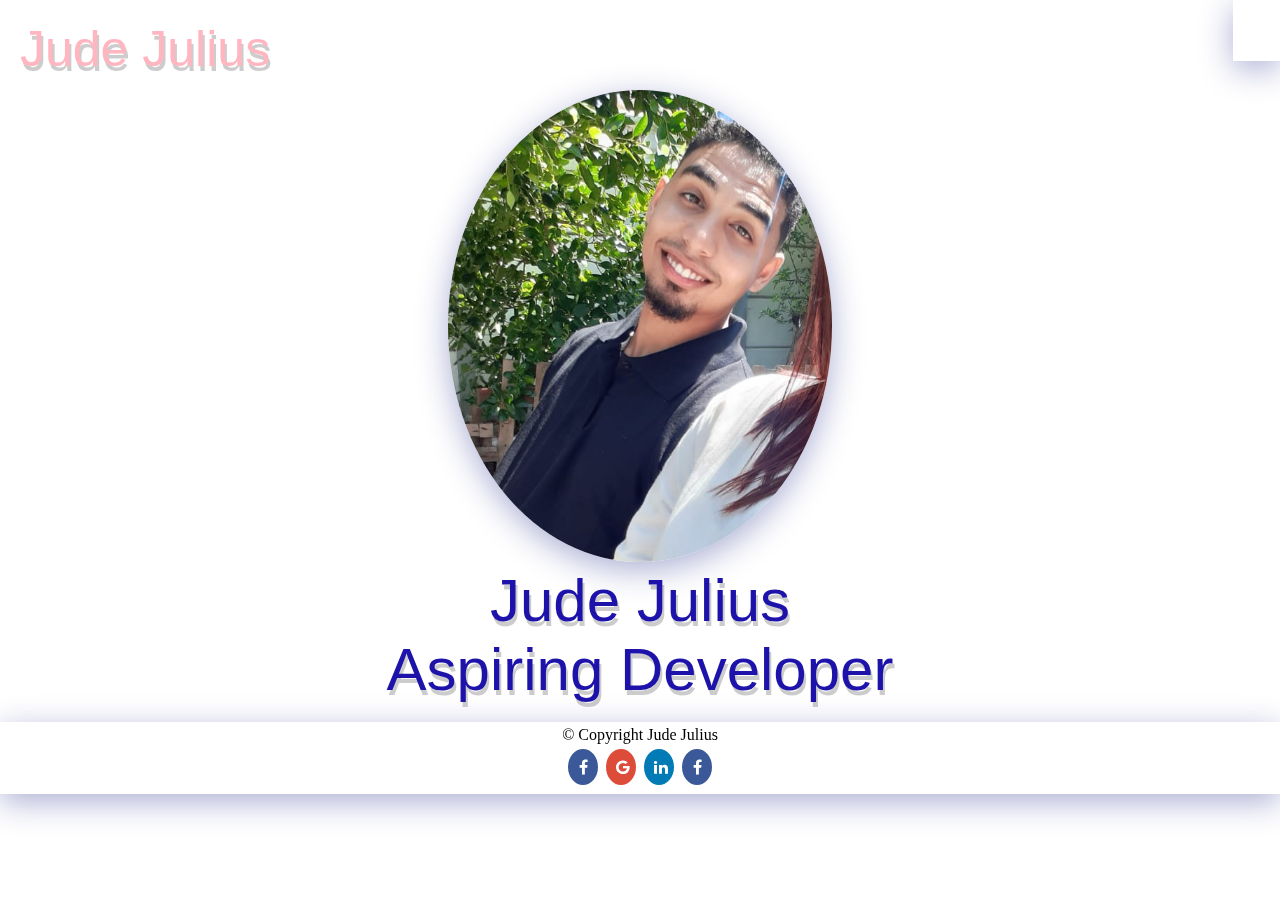
==== commit a3cd7b76: "third commit" ====
--- a/index.html
+++ b/index.html
@@ -8,39 +8,23 @@
     <link rel="stylesheet" href="/Css/style.css" />
     <link rel="stylesheet" href="https://cdnjs.cloudflare.com/ajax/libs/font-awesome/4.7.0/css/font-awesome.min.css">
   </head>
-  <style>
-    @media only screen and (max-width: 600px) {
-  /* For mobile phones: */
-  [class*="div"] {
-    width: 100%;
-  }
-  @media only screen and (max-width: 600px) {
-  /* For mobile phones: */
-  [class*="nav"] {
-    width: 100%;
-  }
-}
-    }
-  </style>
   <body>
     <!--navigation bar-->
+    
     <nav>
       <ul>
-        <li class="heading-nav">Jude Julius</li>
-        <li style="float: right">
-          <a class="active" href="timeline.html">Timeline</a>
-        </li>
-        <li style="float: right">
-          <a class="active" href="testimonial.html">Testimonial</a>
-        </li>
-        <li style="float: right">
-          <a class="active" href="contact.html">Contact</a>
-        </li>
-        <li style="float: right">
-          <a class="active" href="about.html">About</a>
-        </li>
-        <li style="float: right"><a class="active" href="#">Home</a></li>
-      </ul>
+        <li class="heading-nav" style="float: left;">Jude Julius</li> 
+        <div class="dropdown" style="float:right;">
+          <button class="dropbtn">=</button>
+          <div class="dropdown-content">
+          <a href="#">Home</a>
+          <a href="about.html">About</a>
+          <a href="contact.html">Contact</a>
+          <a href="testimonial.html">Testimonial</a>
+          <a href="timeline.html">Timeline</a>
+          </div>
+        </div>
+        </ul>
     </nav>
     <!-- <h1 class ="bigheader">Jude Julius</h1> -->
     <br /><br /><br /><br /><br />
@@ -49,12 +33,12 @@
     />
     <h1 class="img-header">Jude Julius </h1><h1 class="img-header">Aspiring Developer</h1>
     <br />
-    <footer>
-        <p>&copy Copyright Jude Julius<br>
-          <a href="#" class="fa fa-facebook"></a>
+  </body>
+  <footer>
+    <p>&copy Copyright Jude Julius<br>
+      <a href="#" class="fa fa-facebook"></a>
 <a href="#" class="fa fa-google"></a>
 <a href="#" class="fa fa-linkedin"></a>
 <a href="#" class="fa fa-facebook"></a>
-      </footer>
-  </body>
+  </footer>
 </html>
--- a/Css/style.css
+++ b/Css/style.css
@@ -1,29 +1,78 @@
+/* mobile responsiveness */
+@media screen and (max-width: 700px) {
+  .i{
+    display: grid;
+    grid-template-columns: auto;
+    grid-row-gap: 100px;
+  }
+  .grid-item {
+   
+   text-align: center;
+ }
+ }
+
 /* Navigation bar */
+.dropbtn {
+  box-shadow: 0 8px 32px 0 rgba( 31, 38, 135, 0.37 );
+  background: rgba( 255, 255, 255, 0.25 );
+  backdrop-filter: blur( 4px );
+  -webkit-backdrop-filter: blur( 4px );
+  border: 1px solid rgba( 255, 255, 255, 0.18 );
+  color: white;
+  padding: 16px;
+  font-size: 25px;
+  border: none;
+  cursor: pointer;
+}
+
+.dropdown {
+  position: relative;
+  display: inline-block;
+  z-index: 1;
+  
+}
+
+.dropdown-content {
+  display: none;
+  position: absolute;
+  right: 0;
+  background-color: #f9f9f9;
+  min-width: 160px;
+  box-shadow: 0px 8px 16px 0px rgba(0,0,0,0.2);
+  z-index: 1;
+}
+
+.dropdown-content a {
+  color: black;
+  padding: 12px 16px;
+  text-decoration: none;
+  display: block;
+  font-family: sans-serif;
+  
+  
+}
+
+.dropdown-content a:hover {background-color: #f1f1f1;}
+
+.dropdown:hover .dropdown-content {
+  display: block;
+}
+
+.dropdown:hover .dropbtn {
+  background-color: lightpink;
+}
 * {
+  box-sizing: border-box;
   margin: 0;
   padding: 0;
-  box-sizing: border-box;
-}
+}
+
 li {
   align-items: baseline;
   padding:0 20px 10px 10px;
   display: inline-block;
   font-family: arial;
-}
-ul {
-  /* position:fixed;
-  top: 0; */
-  font-size: 20px;
-  text-align: left;
-  box-shadow: 0 8px 32px 0 rgba( 31, 38, 135, 0.37 );
-  background: rgba( 255, 255, 255, 0.25 );
-  backdrop-filter: blur( 4px );
-  -webkit-backdrop-filter: blur( 4px );
-  border: 1px solid rgba( 255, 255, 255, 0.18 );
-  padding: 5px;
-  overflow: hidden;
-  top: 0;
-  width: 100%;
+  
 }
 a {
   padding: 10px;
@@ -36,6 +85,8 @@
   color: black;
 }
 .heading-nav{
+  padding-top: 20px;
+  padding-left: 20px;
   font-weight: 100;
   font-size: 50px;
   color: #1d13aa;
@@ -58,10 +109,89 @@
 .heading-nav:hover{
   color: lightpink;
 }
+/* Home page */
+.img-header{
+  text-align: center;
+  font-size: 60px;
+  font-weight: 100;
+  color: #1d13aa;
+  font-family: "Josefin Sans", sans-serif;
+  text-shadow: 2px 5px 0 rgba(0, 0, 0, 0.2);
+  animation: bounce 2s infinite;
+
+}
+@keyframes bounce {
+  0%, 20%, 50%, 80%, 100% {
+    transform: translateY(0);
+  } 
+  40% {
+    transform: translateY(-30px);
+  } 
+  60% {
+    transform: translateY(-15px);
+  }
+} 
+.p {
+  margin-bottom: 50px;
+  color: rgb(10, 0, 0);
+  text-decoration: none;
+  text-align: center;
+  font-size: 30px;
+  font-family: Verdana, Geneva, Tahoma, sans-serif;
+  padding: 70px;
+}
+strong {
+  color: black;
+}
+.home-page-img {
+  border-radius: 50%;
+  /* border: 1px solid black; */
+  box-shadow: 0 8px 32px 0 rgba( 31, 38, 135, 0.37 );
+}
+.form {
+  display: fixed;
+}
+.p{
+  padding-bottom: 30px;
+  padding-top: 30px;
+  color: white;
+}
+/* about page*/
+.about-header  {
+  text-align: center;
+  padding-top: 100px;
+  font-size: 80px;
+    font-weight: 100;
+    color: #1d13aa;
+    font-family: "Josefin Sans", sans-serif;
+    text-shadow: 2px 5px 0 rgba(0, 0, 0, 0.2);
+}
+.about-header:hover {
+  color: darkgray;
+}
+.about-img{
+  display: block;
+  margin-top: 30px;
+  margin-bottom: 100px;
+  margin-left: auto;
+  margin-right: auto;
+  border-radius: 20px;
+  width: 200px;
+  height: 300px;
+}
+.about{
+  text-align: center;
+  font-size: 80px;
+  font-weight: 100;
+  color: #1d13aa;
+  font-family: "Josefin Sans", sans-serif;
+  text-shadow: 2px 5px 0 rgba(0, 0, 0, 0.2);
+}
 /* contact form */
 .contact-head{
+  text-align: center;
+  padding-top: 100px;
     font-size: 70px;
-    padding: 20px;
     font-weight: 100;
     color: #1d13aa;
     font-family: "Josefin Sans", sans-serif;
@@ -139,90 +269,6 @@
   opacity: 1;
   right: 0;
 }
-/* Home page */
-.img-header{
-  text-align: center;
-  font-size: 60px;
-  font-weight: 100;
-  color: #1d13aa;
-  font-family: "Josefin Sans", sans-serif;
-  text-shadow: 2px 5px 0 rgba(0, 0, 0, 0.2);
-  animation: bounce 2s infinite;
-
-}
-@keyframes bounce {
-  0%, 20%, 50%, 80%, 100% {
-    transform: translateY(0);
-  } 
-  40% {
-    transform: translateY(-30px);
-  } 
-  60% {
-    transform: translateY(-15px);
-  }
-} 
-.p {
-  margin-bottom: 50px;
-  color: rgb(10, 0, 0);
-  text-decoration: none;
-  text-align: center;
-  font-size: 30px;
-  font-family: Verdana, Geneva, Tahoma, sans-serif;
-  padding: 70px;
-}
-strong {
-  color: black;
-}
-.home-page-img {
-  border-radius: 50%;
-  /* border: 1px solid black; */
-  box-shadow: 0 8px 32px 0 rgba( 31, 38, 135, 0.37 );
-}
-.form {
-  display: fixed;
-}
-.p{
-  padding-bottom: 30px;
-  padding-top: 30px;
-  color: white;
-}
-
-/* about page*/
-.about-header  {
-  text-align: center;
-  font-size: 70px;
-    padding: 20px;
-    font-weight: 100;
-    color: #1d13aa;
-    font-family: "Josefin Sans", sans-serif;
-    text-shadow: 2px 5px 0 rgba(0, 0, 0, 0.2);
-}
-.about-header:hover {
-  color: darkgray;
-}
-.about-img{
-  display: block;
-  margin-top: 30px;
-  margin-bottom: 100px;
-  margin-left: auto;
-  margin-right: auto;
-  border-radius: 20px;
-  width: 200px;
-  height: 300px;
-}
-.about{
-  padding:0;
-  margin-bottom: 30px;
-  margin-top: 20px;
-  margin-right: 100px;
-  text-align: center;
-  font-size: 80px;
-  font-weight: 100;
-  color: #1d13aa;
-  font-family: "Josefin Sans", sans-serif;
-  text-shadow: 2px 5px 0 rgba(0, 0, 0, 0.2);
-}
-
 /* timeline */
 
   /* The actual timeline (the vertical ruler) */
@@ -398,6 +444,7 @@
   }
   .timeline-head{
     text-align: center;
+    padding-top: 100px ;
     font-weight: 100;
     font-size: 70px;
     color: #1d13aa;
@@ -409,7 +456,7 @@
   }
   /* footer */
   footer {
-    position: sticky;
+    position: static;
     width: 100%;
     text-align: center;
     padding: 3px;
